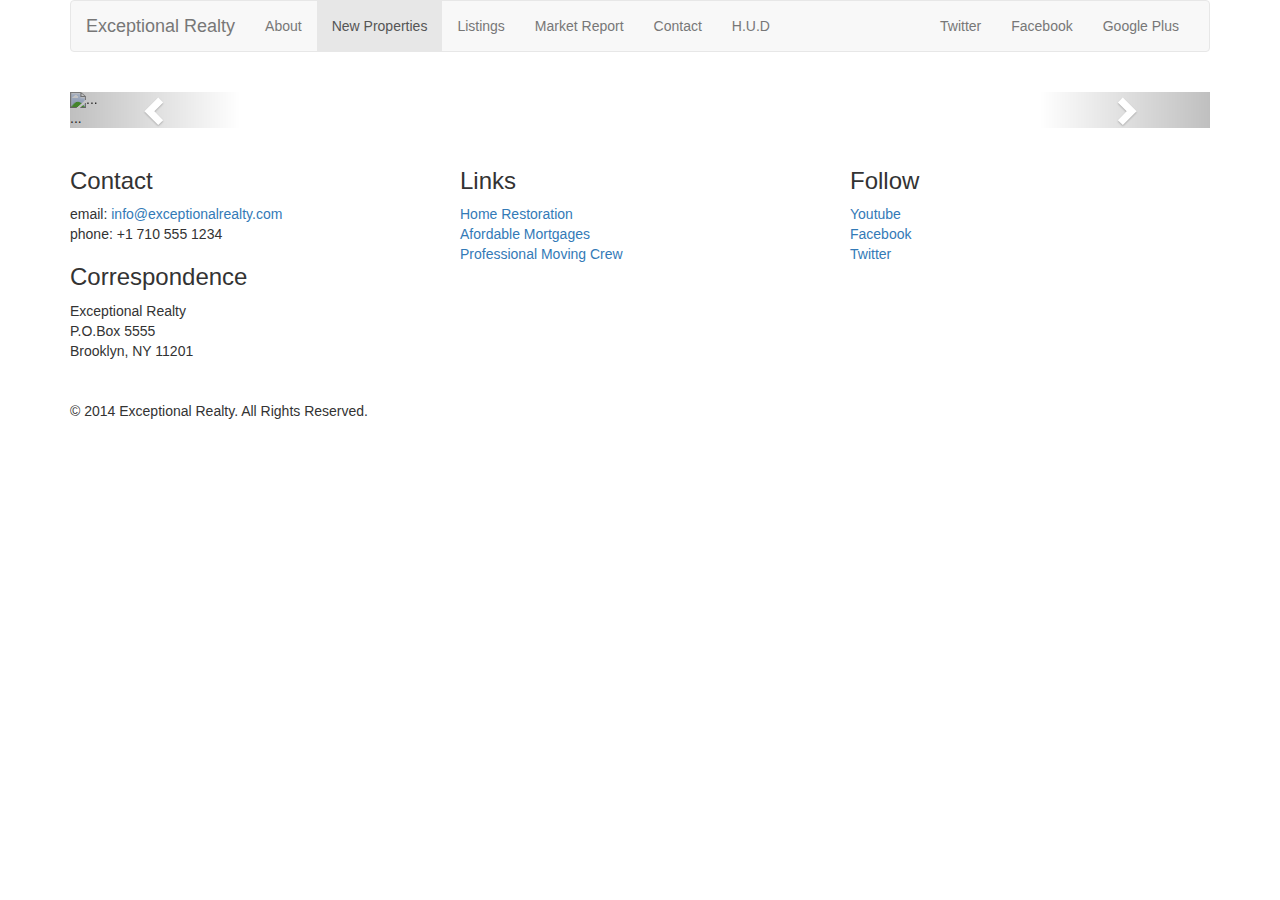
==== new-properties.html @ a5f05b44 "add bootstrap carousel empty pic" ====
<!DOCTYPE html>
<html lang="en">
  <head>
    <meta charset="utf-8">
    <meta http-equiv="X-UA-Compatible" content="IE=edge">
    <meta name="viewport" content="width=device-width, initial-scale=1">
    <!-- The above 3 meta tags *must* come first in the head; any other head content must come *after* these tags -->
    <title>Exceptional Realy Group - Luxury Homes - New Properties</title>

    <!-- Bootstrap -->
    <link href="css/bootstrap.min.css" rel="stylesheet">

    <!-- Custom Style Sheet -->

    <link rel="stylesheet" type="text/css" href="css/style.css">

    <!-- HTML5 shim and Respond.js for IE8 support of HTML5 elements and media queries -->
    <!-- WARNING: Respond.js doesn't work if you view the page via file:// -->
    <!--[if lt IE 9]>
      <script src="https://oss.maxcdn.com/html5shiv/3.7.2/html5shiv.min.js"></script>
      <script src="https://oss.maxcdn.com/respond/1.4.2/respond.min.js"></script>
    <![endif]-->
  </head>
  <body>
    <div class="container">
      <div class="row">
        <div class="col-sm-12">
          <nav class="navbar navbar-default">
            <div class="container-fluid">
              <!-- Brand and toggle get grouped for better mobile display -->
              <div class="navbar-header">
                <button type="button" class="navbar-toggle collapsed" data-toggle="collapse" data-target="#bs-example-navbar-collapse-1">
                  <span class="sr-only">Toggle navigation</span>
                  <span class="icon-bar"></span>
                  <span class="icon-bar"></span>
                  <span class="icon-bar"></span>
                </button>
                <a class="navbar-brand" href="#">Exceptional Realty</a>
              </div>

              <!-- Collect the nav links, forms, and other content for toggling -->
              <div class="collapse navbar-collapse" id="bs-example-navbar-collapse-1">

                <!-- Main Nav Links -->
                <ul class="nav navbar-nav">
                  <li><a href="index.html">About</a></li>
                  <li class="active"><a href="new-properties.html">New Properties<span class="sr-only">(current)</span></a></li>
                  <li><a href="#">Listings</a></li>
                  <li><a href="#">Market Report</a></li>
                  <li><a href="#">Contact</a></li>
                  <li><a href="#" target="_blank">H.U.D</a></li>
                </ul>

                <!-- Social Bar -->
                <ul class="nav navbar-nav navbar-right">
                  <li><a class="twit" href="#" title="Twitter">Twitter</a></li>
                  <li><a class="fbook" href="#" title="Facebook">Facebook</a></li>
                  <li><a class="gplus" href="#" title="Google Plus">Google Plus</a> </li>
                </ul>

              </div><!-- /.navbar-collapse -->
            </div><!-- /.container-fluid -->
          </nav>
        </div>
      </div>
          
          <div class="row">
            
            <div class="col-xs-12">
              <div id="carousel-example-generic" class="carousel slide" data-ride="carousel">
                <!-- Indicators -->
                <ol class="carousel-indicators">
                  <li data-target="#carousel-example-generic" data-slide-to="0" class="active"></li>
                  <li data-target="#carousel-example-generic" data-slide-to="1"></li>
                  <li data-target="#carousel-example-generic" data-slide-to="2"></li>
                </ol>

                <!-- Wrapper for slides -->
                <div class="carousel-inner" role="listbox">
                  <div class="item active">
                    <img src="..." alt="...">
                    <div class="carousel-caption">
                      ...
                    </div>
                  </div>
                  
                  <div class="item">
                    <img src="..." alt="...">
                    <div class="carousel-caption">
                      ...
                    </div>
                  </div>
                  ...
                </div>

                <!-- Controls -->
                <a class="left carousel-control" href="#carousel-example-generic" role="button" data-slide="prev">
                  <span class="glyphicon glyphicon-chevron-left" aria-hidden="true"></span>
                  <span class="sr-only">Previous</span>
                </a>
                <a class="right carousel-control" href="#carousel-example-generic" role="button" data-slide="next">
                  <span class="glyphicon glyphicon-chevron-right" aria-hidden="true"></span>
                  <span class="sr-only">Next</span>
                </a>
              </div>
            </div>  <!--.col-xs-12"-->
          </div> <!--row-->

       <div class="row">
          <div class="col-sm-4">
           <h3>Contact</h3>
            <p>
            email: <a href="mailto:info@exceptionalrealty.com">info@exceptionalrealty.com</a><br>
            phone: +1 710 555 1234
            </p>
           <h3>Correspondence</h3>
            <address>
            Exceptional Realty<br>
            P.O.Box 5555<br>
            Brooklyn, NY 11201
           </address> 
          </div>

          <div class="col-sm-4">
            <h3>Links</h3>
            <p>
            <a href="#" target="_blank">Home Restoration</a><br>
            <a href="#" target="_blank">Afordable Mortgages</a><br>
            <a href="#" target="_blank">Professional Moving Crew</a>
            </p>
          </div>

          <div class="col-sm-4">
            <h3>Follow</h3>
            <p>
            <a href="#" target="_blank">Youtube</a><br>
            <a href="#" target="_blank">Facebook</a><br>
            <a href="#" target="_blank">Twitter</a>
            </p>
          </div>

        </div>

        <div class="row">
          <div class="col-sm-12">
              &copy; 2014 Exceptional Realty. All Rights Reserved.
          </div>
        </div>

    </div><!--Container-->



    <!-- jQuery (necessary for Bootstrap's JavaScript plugins) -->
    <script src="https://ajax.googleapis.com/ajax/libs/jquery/1.11.2/jquery.min.js"></script>
    <!-- Include all compiled plugins (below), or include individual files as needed -->
    <script src="js/bootstrap.min.js"></script>
  </body>
</html>
---- css/style.css ----
/*/////// MEDIA ////////*/

img, video, audio, iframe, table, form {
  width: 100%; /* IE */
  max-width: 100%; /* FF, Safari, Chrome */
}

/*/////// LAYOUT STYLES ////////*/

.row{
	margin-bottom: 20px;
}
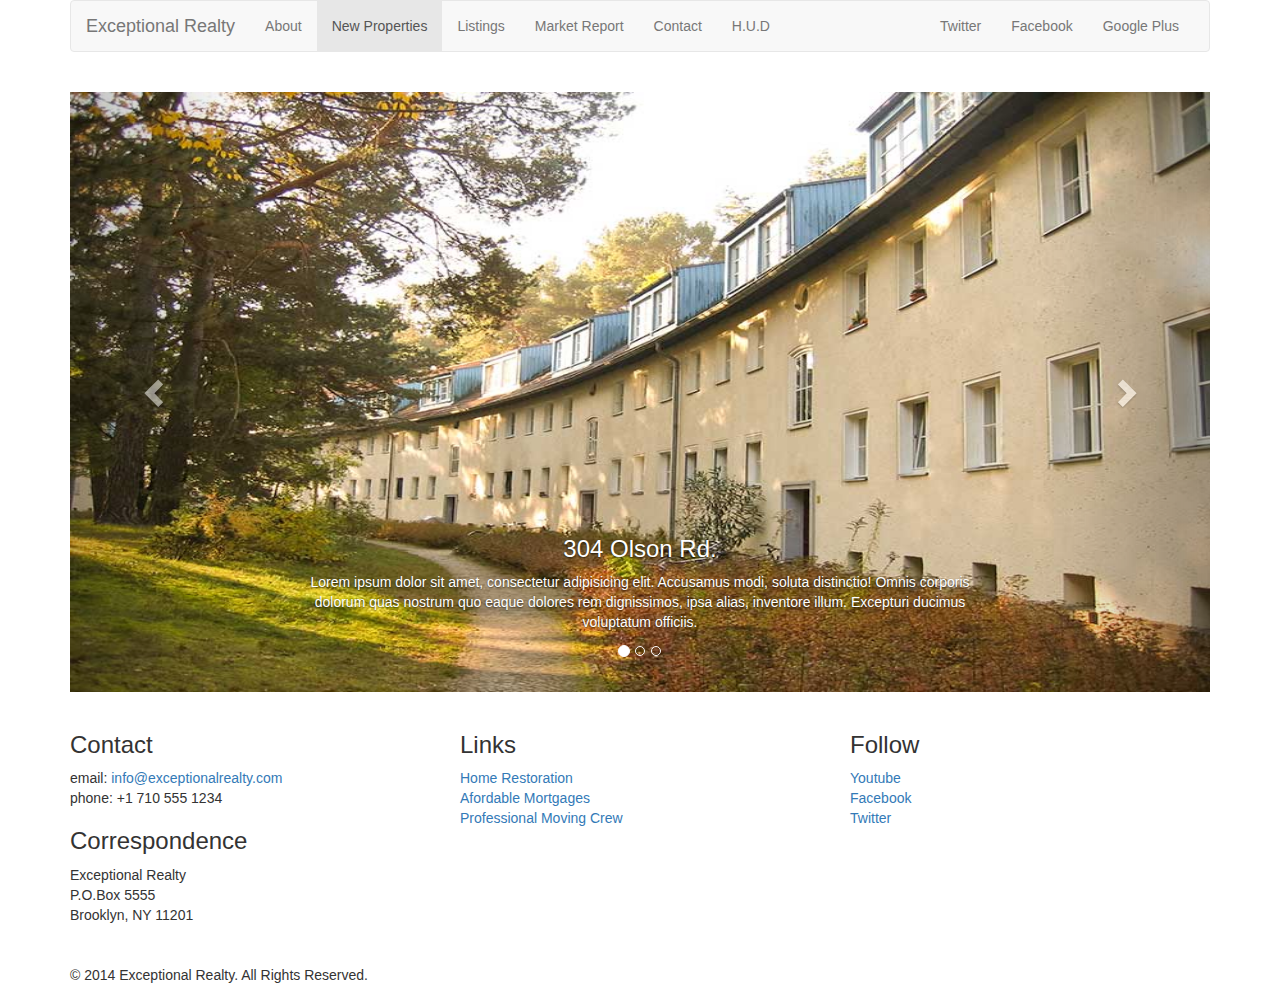
==== commit 240700be: "add images and size adjustment to carousel" ====
--- a/new-properties.html
+++ b/new-properties.html
@@ -78,19 +78,21 @@
                 <!-- Wrapper for slides -->
                 <div class="carousel-inner" role="listbox">
                   <div class="item active">
-                    <img src="..." alt="...">
+                    <img src="images/new-1.jpg" alt="304 Olson Rd.">
                     <div class="carousel-caption">
-                      ...
+                      <h3>304 Olson Rd.</h3>
+                      <p>Lorem ipsum dolor sit amet, consectetur adipisicing elit. Accusamus modi, soluta distinctio! Omnis corporis dolorum quas nostrum quo eaque dolores rem dignissimos, ipsa alias, inventore illum. Excepturi ducimus voluptatum officiis.</p>
+                    </div>
+                  </div>
+
+                  <div class="item">
+                    <img src="images/new-2.jpg" alt="9872 Freemont Dr.">
+                    <div class="carousel-caption">
+                      <h3>9872 Freemont Dr.</h3>
+                      <p>Lorem ipsum dolor sit amet, consectetur adipisicing elit. Accusamus modi, soluta distinctio! Omnis corporis dolorum quas nostrum quo eaque dolores rem dignissimos, ipsa alias, inventore illum. Excepturi ducimus voluptatum officiis.</p>
                     </div>
                   </div>
                   
-                  <div class="item">
-                    <img src="..." alt="...">
-                    <div class="carousel-caption">
-                      ...
-                    </div>
-                  </div>
-                  ...
                 </div>
 
                 <!-- Controls -->
--- a/css/style.css
+++ b/css/style.css
@@ -9,4 +9,57 @@
 
 .row{
 	margin-bottom: 20px;
+}
+
+
+/*/////// CAROUSEL STYLE //////*/
+#carousel-example-generic .item img {
+
+	height: auto;
+
+}
+
+.carousel-caption p {
+
+	display: none;
+}
+
+@media only screen and (min-width: 768px) {
+
+	#carousel-example-generic .item img {
+
+	height: 384px;
+
+	}
+	
+}
+
+@media only screen and (min-width: 992px) {
+
+	#carousel-example-generic .item img {
+
+	height: 496px;
+
+	}
+
+	.carousel-caption p {
+
+	display: block;
+	}
+	
+}
+
+@media only screen and (min-width: 1200px) {
+
+	#carousel-example-generic .item img {
+
+	height: 600px;
+
+	}
+
+	.carousel-caption p {
+
+	display: block;
+	}
+	
 }